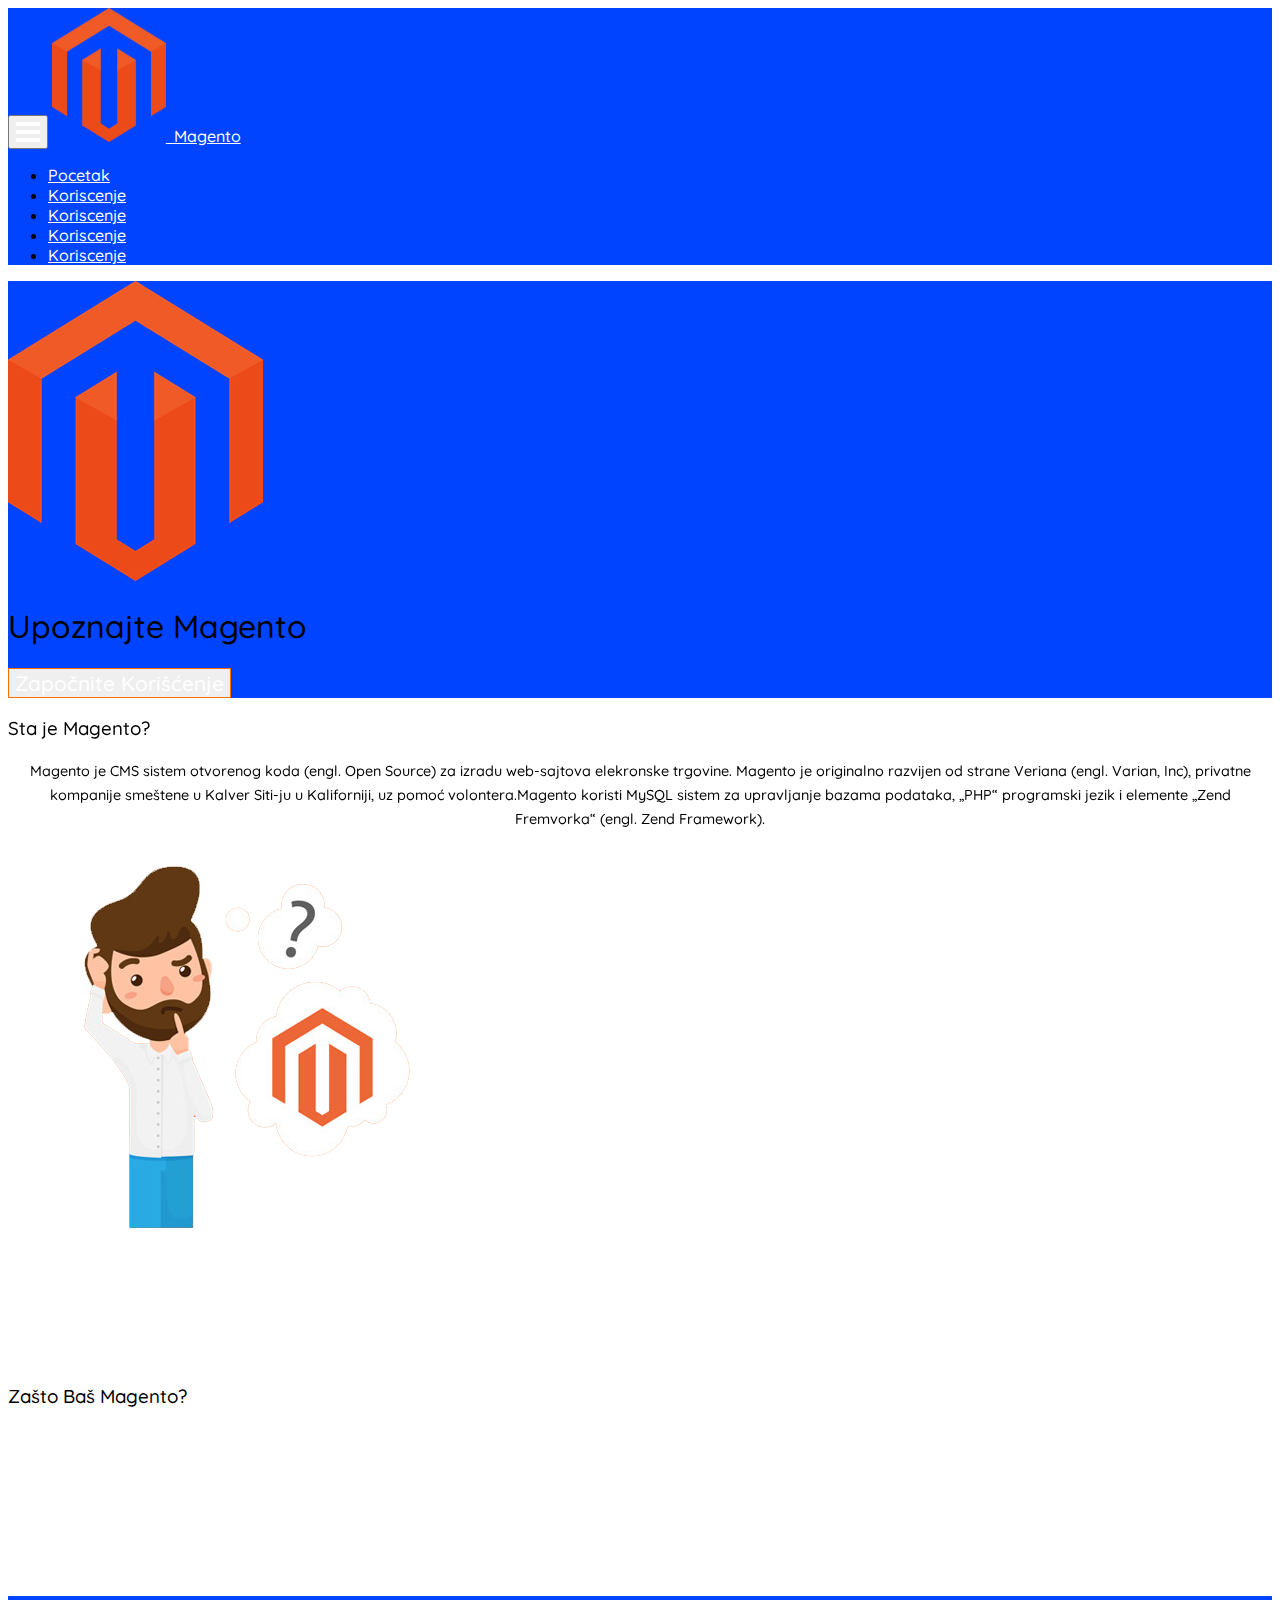
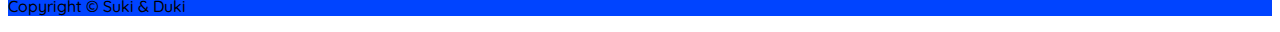
==== index.html @ 3b2c02ad "Navbar fix, js added" ====
<!DOCTYPE html>
<html lang="en">

<head>
    <meta charset="UTF-8">
    <meta name="viewport" content="width=device-width, initial-scale=1.0">
    <title>Magento</title>
    <link rel="stylesheet" href="https://cdn.jsdelivr.net/npm/bootstrap@4.6.0/dist/css/bootstrap.min.css"
        integrity="sha384-B0vP5xmATw1+K9KRQjQERJvTumQW0nPEzvF6L/Z6nronJ3oUOFUFpCjEUQouq2+l" crossorigin="anonymous">
    <link href="https://fonts.googleapis.com/css?family=Quicksand:300,500" rel="stylesheet">
    <link rel="stylesheet" href="https://stackpath.bootstrapcdn.com/font-awesome/4.7.0/css/font-awesome.min.css"
        integrity="sha384-wvfXpqpZZVQGK6TAh5PVlGOfQNHSoD2xbE+QkPxCAFlNEevoEH3Sl0sibVcOQVnN" crossorigin="anonymous">
    <link href="https://unpkg.com/aos@2.3.1/dist/aos.css" rel="stylesheet">
    <link rel="stylesheet" href="https://stackpath.bootstrapcdn.com/font-awesome/4.7.0/css/font-awesome.min.css"
        integrity="sha384-wvfXpqpZZVQGK6TAh5PVlGOfQNHSoD2xbE+QkPxCAFlNEevoEH3Sl0sibVcOQVnN" crossorigin="anonymous">
    <link rel="stylesheet" href="style.css">
</head>

<body onload="preloader()">
    <div class="preloaderBg" id="preloader" >
        <div class="preloader"></div>
        <div class="preloader2"></div>
      </div>
    <nav class="navbar navbar-expand-lg">
        <div class="container">
        <button class="navbar-toggler" type="button" data-toggle="collapse" data-target="#navbarTogglerDemo03" aria-controls="navbarTogglerDemo03" aria-expanded="false" aria-label="Toggle navigation">
          <span class="navbar-toggler-icon"> 
            <i class="fa fa-bars" style="color:#fff; font-size:28px;"></i>
        </span>
        </button>
        <a class="navbar-brand mr-md-auto ml-auto" id="logotext" href="#"><img src="images/logo.png" class="img-fluid"
            id="logoimg">&nbsp;&nbsp;Magento</a>      
        <div class="collapse navbar-collapse" id="navbarTogglerDemo03">
          <ul class="navbar-nav ml-auto">
            <li class="nav-item active">
              <a class="nav-link" href="#">Pocetak <span class="sr-only">(current)</span></a>
            </li>
            <li class="nav-item">
              <a class="nav-link" href="#">Koriscenje</a>
            </li>
            <li class="nav-item">
                <a class="nav-link" href="#">Koriscenje</a>
              </li>
              <li class="nav-item">
                <a class="nav-link" href="#">Koriscenje</a>
              </li>
              <li class="nav-item">
                <a class="nav-link" href="#">Koriscenje</a>
              </li>
              
          </ul>
        </div>
    </div>
      </nav>
    <div class="jumbotron jumbotron-fluid" id="banner">
        <div class="container">

            <img data-aos="fade-up" data-aos-anchor-placement="center-bottom" data-aos-duration="1500"
                src="images/logo.png" class="img-fluid mx-auto d-block">
            <h1 class="text-center text-light mt-4">Upoznajte Magento</h1>
            <button type="button" class="btn btn-outline-primary mx-auto d-block newfont mt-4"
                id="getstartedbtn">Započnite Korišćenje</button>
        </div>
    </div>
    <div class="container">
        <div class="row mt-0">
            <div class="col-lg-4 col-md-6 col-sm-12 order-1 " data-aos="fade-left" data-aos-duration="2000">
                <h3 class="text-center">Sta je Magento?</h3>
                <p class="paragraf text-justify">Magento je CMS sistem otvorenog koda (engl. Open Source) za izradu
                    web-sajtova elekronske trgovine. Magento je originalno razvijen od strane Veriana (engl. Varian,
                    Inc), privatne kompanije smeštene u Kalver Siti-ju u Kaliforniji, uz pomoć volontera.Magento koristi MySQL sistem za upravljanje bazama podataka, „PHP“ programski jezik i elemente „Zend Fremvorka“ (engl. Zend Framework).
                </p>
            </div>
            <div class="col-lg-4 col-12 order-2 ">
                <img class="img-fluid mx-auto d-block  mb-4" src="pozadina.png" alt="">
            </div>
            <div class="col-lg-4 col-md-6 col-sm-12 order-3" data-aos="fade-right" data-aos-duration="2000">
                <h3 class="text-center">Istorija Magenta</h3>
                <p class="paragraf text-justify">Verian objavljuje prvu verziju programa 31. marta 2008. godine pod
                    nazivom Bento. Roj Rubin, bivši izvršni direktor Verian kompanije kasnije prodaje značajni udeo
                    deonica kompanije Ibeju, koji je danas jedini vlasnik. Prema istraživanju sprovedenom od strane
                    „ahed-vorks“ (engl. aheadWorks) u oktobru 2014. godine, Magentov udeo na marketu iznosi 30% među 30
                    najpopularnijih platformi za elektronsku trgovinu. Preko 250.000 trgovaca širom sveta koristi
                    platformu Magento Commerce.</p>
            </div>
        </div>
        <h3 class="text-center my-3">Zašto Baš Magento?</h3>
        <div class="embed-responsive embed-responsive-16by9 mx-auto d-block resp">
            <iframe class="mx-auto d-block" src="https://www.youtube.com/embed/RieV11BurVM"
                frameborder="0"
                allow="accelerometer; autoplay; clipboard-write; encrypted-media; gyroscope; picture-in-picture"
                allowfullscreen></iframe>
        </div>
    </div>
    <a id="return-to-top"><i class="fa fa-arrow-up"></i></a>
    <footer>
        <p class="text-center text-light footerstyle py-4 mt-5 mb-0">Copyright &copy; Suki & Duki</p>
    </footer>

</body>
<script src="https://code.jquery.com/jquery-3.6.0.js" integrity="sha256-H+K7U5CnXl1h5ywQfKtSj8PCmoN9aaq30gDh27Xc0jk=" crossorigin="anonymous"></script>
<script src="https://cdn.jsdelivr.net/npm/bootstrap@4.6.0/dist/js/bootstrap.bundle.min.js"
    integrity="sha384-Piv4xVNRyMGpqkS2by6br4gNJ7DXjqk09RmUpJ8jgGtD7zP9yug3goQfGII0yAns"
    crossorigin="anonymous"></script>
<script src="https://unpkg.com/aos@2.3.1/dist/aos.js"></script>
<script>
    AOS.init();
</script>
<script src="script.js"></script>

</html>
---- style.css ----
.navbar 
{
    background-color:#0044ff;
    font-family: 'Quicksand', sans-serif;
    font-weight: 500; 
}

.footerstyle
{
    
    background-color:#0044ff;
    font-family: 'Quicksand', sans-serif;
    font-weight: 500; 
    
}
.newfont{
    font-family: 'Quicksand', sans-serif;
    font-weight: 500; 
}

 .nav-link 
{
    color:white;
}

 .nav-link:hover
{
    color:#ff6f00;
    transition: color 0.5s ease-in-out;
    
}

#logoimg
{
    width:9%;
}

#logotext
{
    color: white;
}

#banner
{
    background-color:#0044ff;
}
h1,h2,h3
{
    font-family: 'Quicksand', sans-serif;
    font-weight: 500; 
}

#getstartedbtn
{
    border: 1px solid #ff6f00;
    color: white;
    font-size: 1.3rem;
}

#getstartedbtn:hover
{
    background-color: #ff6f00;
}

.paragraf{
    font-family: 'Quicksand', sans-serif;
    font-weight: 500; 
    font-size: 0.9rem;
    line-height: 24px;
    text-align: center;
}

@media screen and (max-width: 576px) { 
    .resp
    {
        width: 75%;
    }
}
@media screen and (min-width: 991.98px) { 
    .resp
    {
        width: 50%;
    }
}

#return-to-top {
    position: fixed;
    bottom: 20px;
    right: 20px;
    background: rgb(0, 0, 0);
    background: rgba(247, 78, 0, 0.897);
    width: 50px;
    height: 50px;
    display: block;
    text-decoration: none;
    -webkit-border-radius: 35px;
    -moz-border-radius: 35px;
    border-radius: 35px;
    display: none;
    -webkit-transition: all 0.3s linear;
    -moz-transition: all 0.3s ease;
    -ms-transition: all 0.3s ease;
    -o-transition: all 0.3s ease;
    transition: all 0.3s ease;
}
#return-to-top i {
    color: #fff;
    margin: 0;
    position: relative;
    left: 16px;
    top: 13px;
    font-size: 19px;
    -webkit-transition: all 0.3s ease;
    -moz-transition: all 0.3s ease;
    -ms-transition: all 0.3s ease;
    -o-transition: all 0.3s ease;
    transition: all 0.3s ease;
}
#return-to-top:hover {
    background: #ff6f00;
    cursor: pointer;
    
}
#return-to-top:hover i {
    color: #fff;
    top: 5px;
}

.preloaderBg {
    position: fixed;
    z-index: 10; 
    top: 0;
    background: #fff;
    width: 100%;
    height: 100%;
    text-align: center;
}

.preloader {
    margin: auto;
    background: url(images/logo.png) no-repeat center;
    background-size: 150px;
    width: 300px;
    height: 300px;
}


.preloader2 {
  border: 5px solid #f3f3f3;
  border-top: 5px solid #ff6f00;
  border-radius: 50%;
  width: 250px;
  height: 250px;
  animation: spin 1s ease-in-out infinite ;
  position: relative;
  margin: auto;
  top: -280px;
}

@keyframes spin {
  0% { transform: rotate(0deg); }
  100% { transform: rotate(360deg); }
}
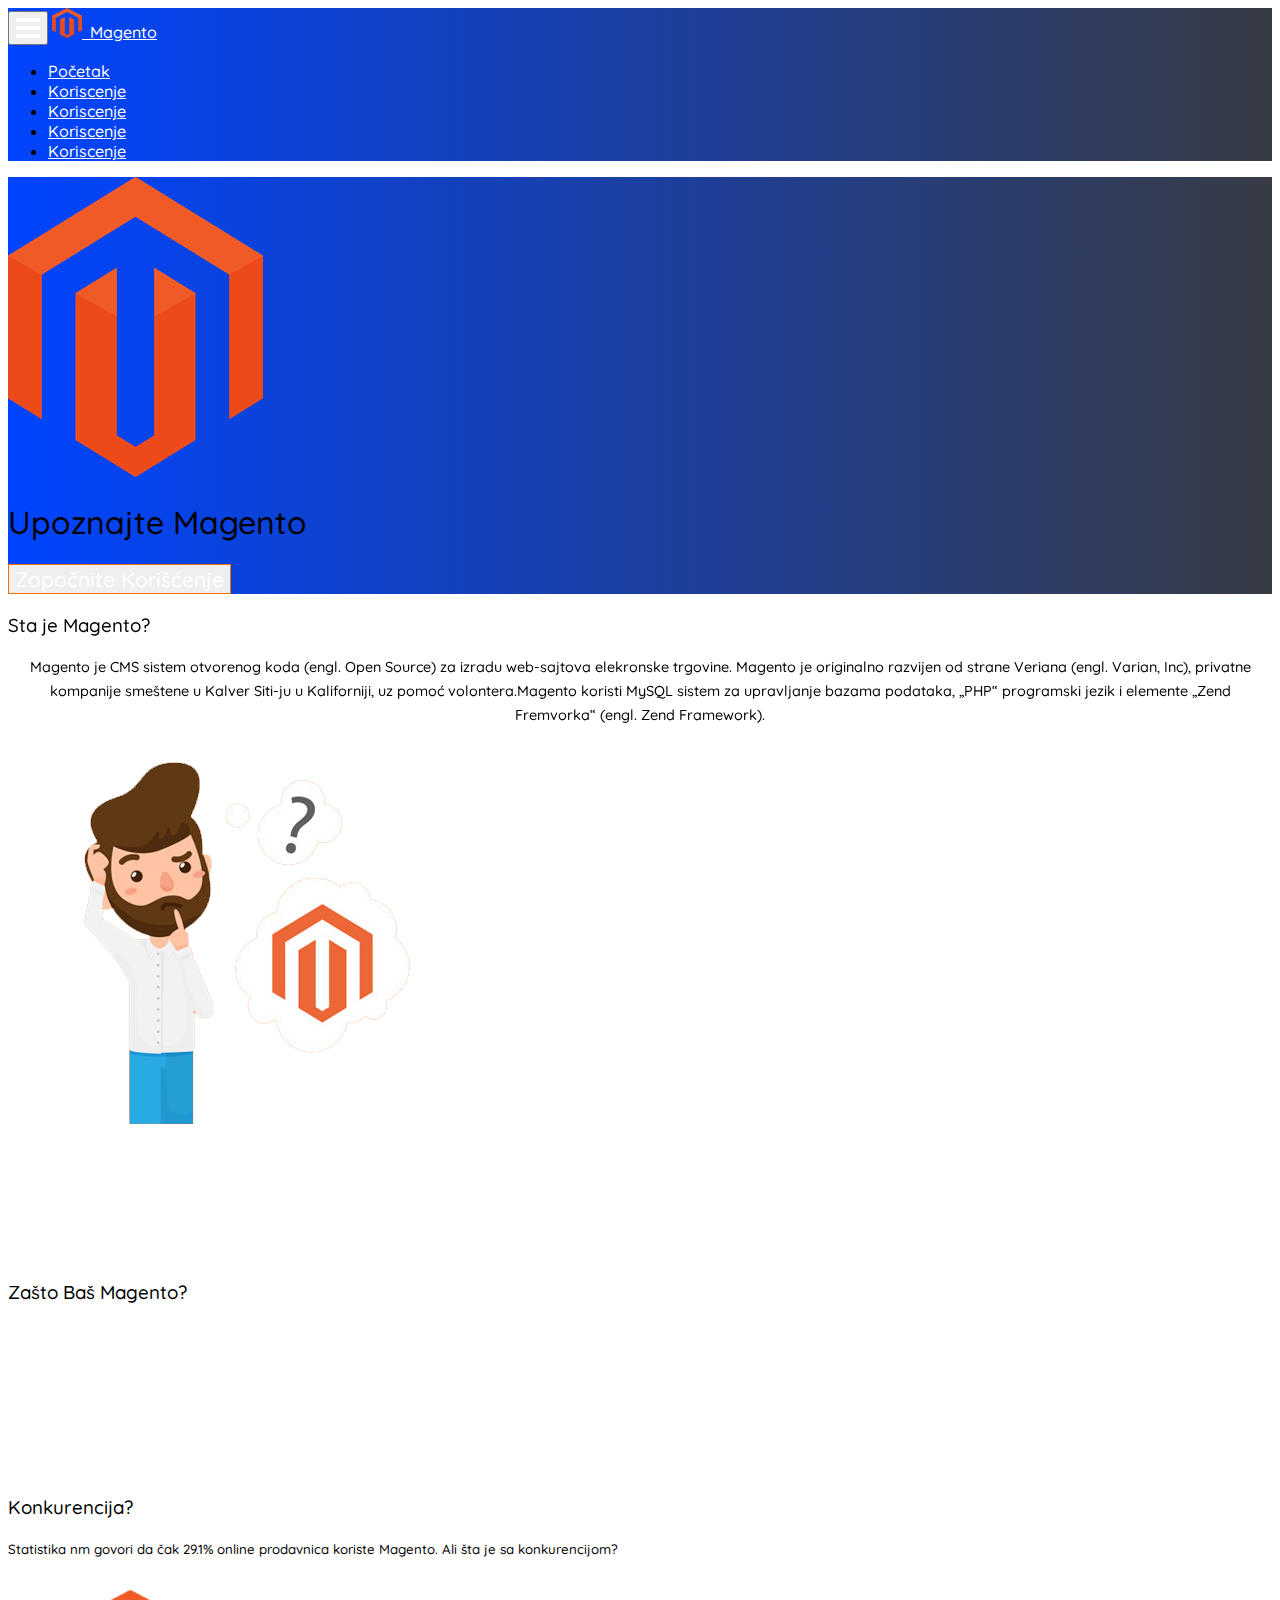
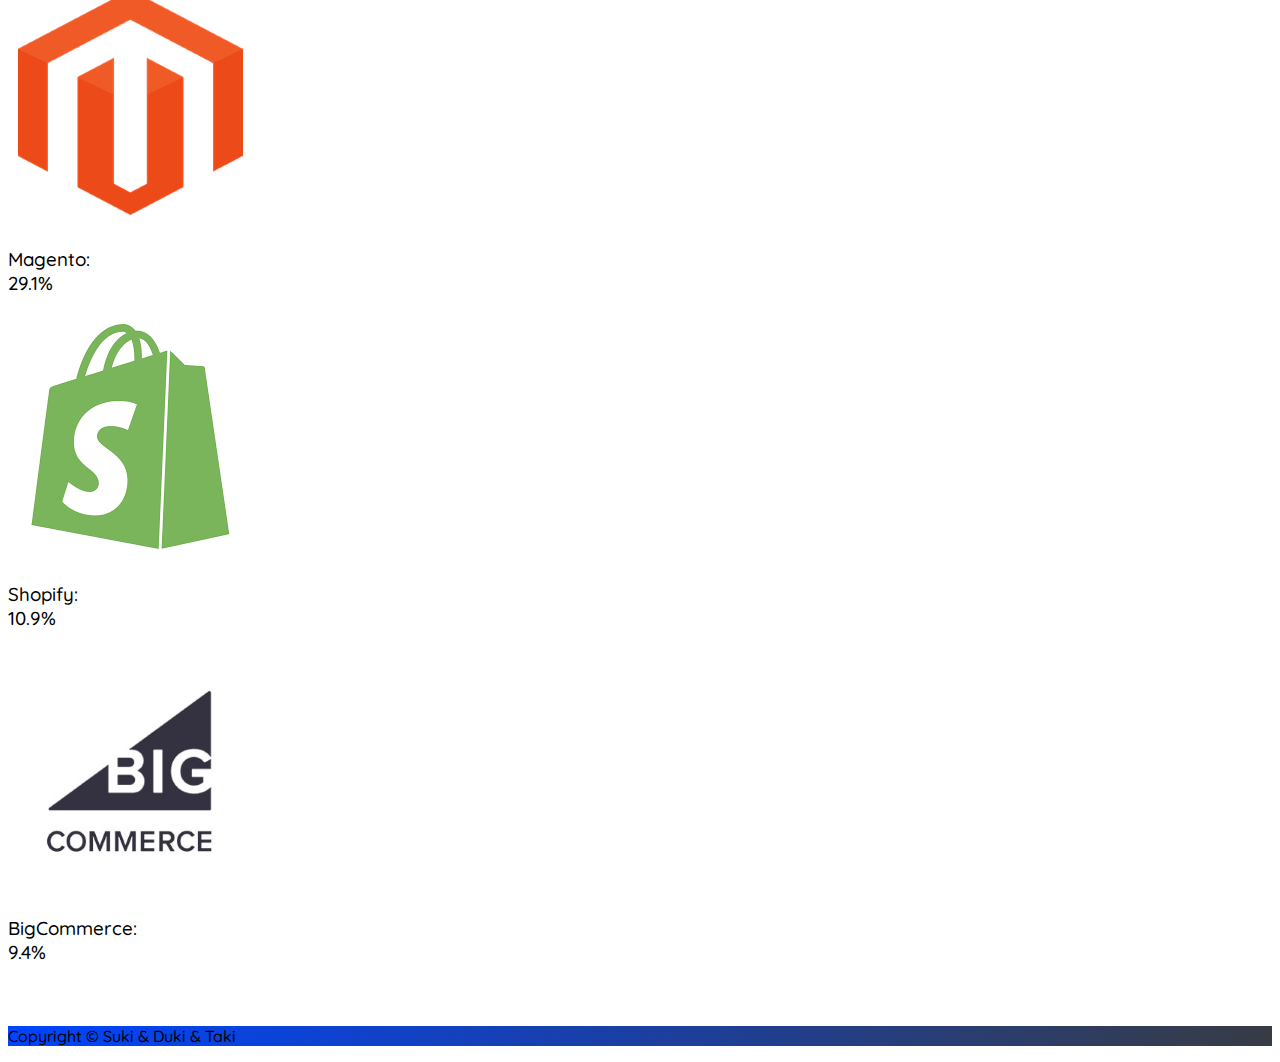
==== commit 0ee5d9d1: "no message" ====
--- a/index.html
+++ b/index.html
@@ -13,10 +13,11 @@
     <link href="https://unpkg.com/aos@2.3.1/dist/aos.css" rel="stylesheet">
     <link rel="stylesheet" href="https://stackpath.bootstrapcdn.com/font-awesome/4.7.0/css/font-awesome.min.css"
         integrity="sha384-wvfXpqpZZVQGK6TAh5PVlGOfQNHSoD2xbE+QkPxCAFlNEevoEH3Sl0sibVcOQVnN" crossorigin="anonymous">
-    <link rel="stylesheet" href="style.css">
+    <link rel="stylesheet" href="stylev1.css">
 </head>
 
 <body onload="preloader()">
+    <div id="_progress"></div>
     <div class="preloaderBg" id="preloader" >
         <div class="preloader"></div>
         <div class="preloader2"></div>
@@ -28,15 +29,14 @@
             <i class="fa fa-bars" style="color:#fff; font-size:28px;"></i>
         </span>
         </button>
-        <a class="navbar-brand mr-md-auto ml-auto" id="logotext" href="#"><img src="images/logo.png" class="img-fluid"
-            id="logoimg">&nbsp;&nbsp;Magento</a>      
+        <a class="navbar-brand mx-0 my-0" id="logotext" href="#"><img src="images/logo.png" width="30" height="30" alt="">&nbsp;&nbsp;Magento</a>      
         <div class="collapse navbar-collapse" id="navbarTogglerDemo03">
           <ul class="navbar-nav ml-auto">
             <li class="nav-item active">
-              <a class="nav-link" href="#">Pocetak <span class="sr-only">(current)</span></a>
+              <a class="nav-link" href="#">Početak <span class="sr-only">(current)</span></a>
             </li>
             <li class="nav-item">
-              <a class="nav-link" href="#">Koriscenje</a>
+              <a class="nav-link" id="navpage2" href="#">Koriscenje</a>
             </li>
             <li class="nav-item">
                 <a class="nav-link" href="#">Koriscenje</a>
@@ -55,26 +55,26 @@
     <div class="jumbotron jumbotron-fluid" id="banner">
         <div class="container">
 
-            <img data-aos="fade-up" data-aos-anchor-placement="center-bottom" data-aos-duration="1500"
+            <img id="bancontent1" data-aos="fade-up" data-aos-anchor-placement="center-bottom" data-aos-duration="1500"
                 src="images/logo.png" class="img-fluid mx-auto d-block">
-            <h1 class="text-center text-light mt-4">Upoznajte Magento</h1>
+            <h1 id="bancontent2" class="text-center text-light mt-4">Upoznajte Magento</h1>
             <button type="button" class="btn btn-outline-primary mx-auto d-block newfont mt-4"
                 id="getstartedbtn">Započnite Korišćenje</button>
         </div>
     </div>
     <div class="container">
         <div class="row mt-0">
-            <div class="col-lg-4 col-md-6 col-sm-12 order-1 " data-aos="fade-left" data-aos-duration="2000">
+            <div class="col-lg-4 col-md-12 col-sm-12 order-1 " data-aos="fade-up" data-aos-duration="2000">
                 <h3 class="text-center">Sta je Magento?</h3>
                 <p class="paragraf text-justify">Magento je CMS sistem otvorenog koda (engl. Open Source) za izradu
                     web-sajtova elekronske trgovine. Magento je originalno razvijen od strane Veriana (engl. Varian,
                     Inc), privatne kompanije smeštene u Kalver Siti-ju u Kaliforniji, uz pomoć volontera.Magento koristi MySQL sistem za upravljanje bazama podataka, „PHP“ programski jezik i elemente „Zend Fremvorka“ (engl. Zend Framework).
                 </p>
             </div>
-            <div class="col-lg-4 col-12 order-2 ">
+            <div class="col-lg-4 col-md-12 col-12 order-2 ">
                 <img class="img-fluid mx-auto d-block  mb-4" src="pozadina.png" alt="">
             </div>
-            <div class="col-lg-4 col-md-6 col-sm-12 order-3" data-aos="fade-right" data-aos-duration="2000">
+            <div class="col-lg-4 col-md-12 col-sm-12 order-3" data-aos="fade-down" data-aos-duration="2000">
                 <h3 class="text-center">Istorija Magenta</h3>
                 <p class="paragraf text-justify">Verian objavljuje prvu verziju programa 31. marta 2008. godine pod
                     nazivom Bento. Roj Rubin, bivši izvršni direktor Verian kompanije kasnije prodaje značajni udeo
@@ -91,10 +91,33 @@
                 allow="accelerometer; autoplay; clipboard-write; encrypted-media; gyroscope; picture-in-picture"
                 allowfullscreen></iframe>
         </div>
+        <h3 class="text-center my-4">Konkurencija?</h3>
+        <h5 class=" text-center">Statistika nm govori da čak 29.1% online prodavnica koriste Magento. Ali šta je sa konkurencijom?</h5>
+    
+        <div class="row">
+        <div class="col-md-4">
+        <img class="img-fluid mx-auto d-block w-50 my-4 imgs" src="images/logores.png" id="magprog">
+        <h3 class="text-center my-4 d-sm-block d-md-none">Magento:<br>29.1%</h3>
     </div>
+    <div class="col-md-4">
+        <img class="img-fluid mx-auto d-block w-50 my-4 imgm"  src="images/shopify.png" id="sprog">
+        <h3 class="text-center my-4 d-sm-block d-md-none">Shopify:<br>10.9%</h3>
+    </div>
+    <div class="col-md-4">
+        <img class="img-fluid mx-auto d-block w-50 my-4 imgb"  src="images/bcres.jpg" id="bprog">
+        <h3 class="text-center my-4 d-sm-block d-md-none">BigCommerce:<br>9.4%</h3>
+    </div>
+</div>
+        <div class="d-none d-md-flex progress">
+            <div id="p1" class="progress-bar" role="progressbar" style="width: 0%;;" aria-valuenow="50" aria-valuemin="0" aria-valuemax="100"></div>
+          </div>
+        <h3 id="pt" class="text-center my-4 d-none d-md-block" style="opacity: 0.0;">.</h3>
+
+    </div>
+</div>
     <a id="return-to-top"><i class="fa fa-arrow-up"></i></a>
     <footer>
-        <p class="text-center text-light footerstyle py-4 mt-5 mb-0">Copyright &copy; Suki & Duki</p>
+        <p class="text-center text-light footerstyle py-4 mt-5 mb-0">Copyright &copy; Suki & Duki & Taki</p>
     </footer>
 
 </body>
--- a/stylev1.css
+++ b/stylev1.css
@@ -0,0 +1,221 @@
+.navbar 
+{
+      background: #373B44;  /* fallback for old browsers */
+background: -webkit-linear-gradient(to right, #0044ff, #373B44);  /* Chrome 10-25, Safari 5.1-6 */
+background: linear-gradient(to right, #0044ff, #373B44); /* W3C, IE 10+/ Edge, Firefox 16+, Chrome 26+, Opera 12+, Safari 7+ */
+
+    font-family: 'Quicksand', sans-serif;
+    font-weight: 500; 
+}
+
+.footerstyle
+{
+    
+    background: #373B44;  /* fallback for old browsers */
+background: -webkit-linear-gradient(to right, #0044ff, #373B44);  /* Chrome 10-25, Safari 5.1-6 */
+background: linear-gradient(to right, #0044ff, #373B44); /* W3C, IE 10+/ Edge, Firefox 16+, Chrome 26+, Opera 12+, Safari 7+ */
+
+    font-family: 'Quicksand', sans-serif;
+    font-weight: 500; 
+    
+}
+.newfont{
+    font-family: 'Quicksand', sans-serif;
+    font-weight: 500; 
+}
+
+ .nav-link 
+{
+    color:white;
+}
+
+ .nav-link:hover
+{
+    color:#ff6f00;
+    transition: color 0.5s ease-in-out;
+    
+}
+
+#logoimg
+{
+    width:9%;
+}
+
+#logotext
+{
+    color: white;
+}
+
+#banner
+{
+    background: #373B44;  /* fallback for old browsers */
+background: -webkit-linear-gradient(to right, #0044ff, #373B44);  /* Chrome 10-25, Safari 5.1-6 */
+background: linear-gradient(to right, #0044ff, #373B44); /* W3C, IE 10+/ Edge, Firefox 16+, Chrome 26+, Opera 12+, Safari 7+ */
+
+}
+h1,h2,h3,h4,h5
+{
+    font-family: 'Quicksand', sans-serif;
+    font-weight: 500; 
+}
+
+#getstartedbtn
+{
+    border: 1px solid #ff6f00;
+    color: white;
+    font-size: 1.3rem;
+}
+
+#getstartedbtn:hover
+{
+    background-color: #ff6f00;
+}
+
+.paragraf{
+    font-family: 'Quicksand', sans-serif;
+    font-weight: 500; 
+    font-size: 0.9rem;
+    line-height: 24px;
+    text-align: center;
+}
+
+@media screen and (max-width: 576px) { 
+    .resp
+    {
+        width: 75%;
+    }
+}
+@media screen and (min-width: 991.98px) { 
+    .resp
+    {
+        width: 50%;
+    }
+}
+
+#return-to-top {
+    position: fixed;
+    bottom: 20px;
+    right: 20px;
+    background: rgb(0, 0, 0);
+    background: rgba(247, 78, 0, 0.897);
+    width: 50px;
+    height: 50px;
+    display: block;
+    text-decoration: none;
+    -webkit-border-radius: 35px;
+    -moz-border-radius: 35px;
+    border-radius: 35px;
+    display: none;
+    -webkit-transition: all 0.3s linear;
+    -moz-transition: all 0.3s ease;
+    -ms-transition: all 0.3s ease;
+    -o-transition: all 0.3s ease;
+    transition: all 0.3s ease;
+}
+#return-to-top i {
+    color: #fff;
+    margin: 0;
+    position: relative;
+    left: 16px;
+    top: 13px;
+    font-size: 19px;
+    -webkit-transition: all 0.3s ease;
+    -moz-transition: all 0.3s ease;
+    -ms-transition: all 0.3s ease;
+    -o-transition: all 0.3s ease;
+    transition: all 0.3s ease;
+}
+#return-to-top:hover {
+    background: #ff6f00;
+    cursor: pointer;
+    
+}
+#return-to-top:hover i {
+    color: #fff;
+    top: 5px;
+}
+
+.preloaderBg {
+    position: fixed;
+    z-index: 10; 
+    top: 0;
+    background: #fff;
+    width: 100%;
+    height: 100%;
+    text-align: center;
+}
+
+.preloader {
+    margin: auto;
+    margin-top: 15%;
+    background: url(images/logo.png) no-repeat center;
+    background-size: 150px;
+    width: 300px;
+    height: 300px;
+
+}
+
+
+.preloader2 {
+  border: 5px solid #f3f3f3;
+  border-top: 5px solid #ff6f00;
+  border-radius: 50%;
+  width: 250px;
+  height: 250px;
+  animation: spin 1s ease-in-out infinite ;
+  position: relative;
+  margin: auto;
+  top: -280px;
+}
+
+@keyframes spin {
+  0% { transform: rotate(0deg); }
+  100% { transform: rotate(360deg); }
+}
+
+#_progress {
+    --scroll: 0%;
+    background: linear-gradient(to right, #ff6f00 var(--scroll),transparent 0);
+    position: fixed;
+    width: 100%;
+    height: 5px;
+    top:0px;
+    z-index: 100;
+}
+
+.imgs
+{
+    transition: box-shadow .5s;
+    border-radius: 10px;
+    padding:10px;
+
+}
+
+.imgs:hover{
+    box-shadow: 0 0 11px rgba(240, 61, 7, 0.5); 
+}
+
+.imgm
+{
+    transition: box-shadow .5s;
+    border-radius: 10px;
+    padding:10px;
+
+}
+
+.imgm:hover{
+    box-shadow: 0 0 11px rgba(81, 240, 7, 0.5); 
+}
+
+.imgb
+{
+    transition: box-shadow .5s;
+    border-radius: 10px;
+    padding:10px;
+
+}
+
+.imgb:hover:hover{
+    box-shadow: 0 0 11px rgba(10, 0, 48, 0.5); 
+}
+
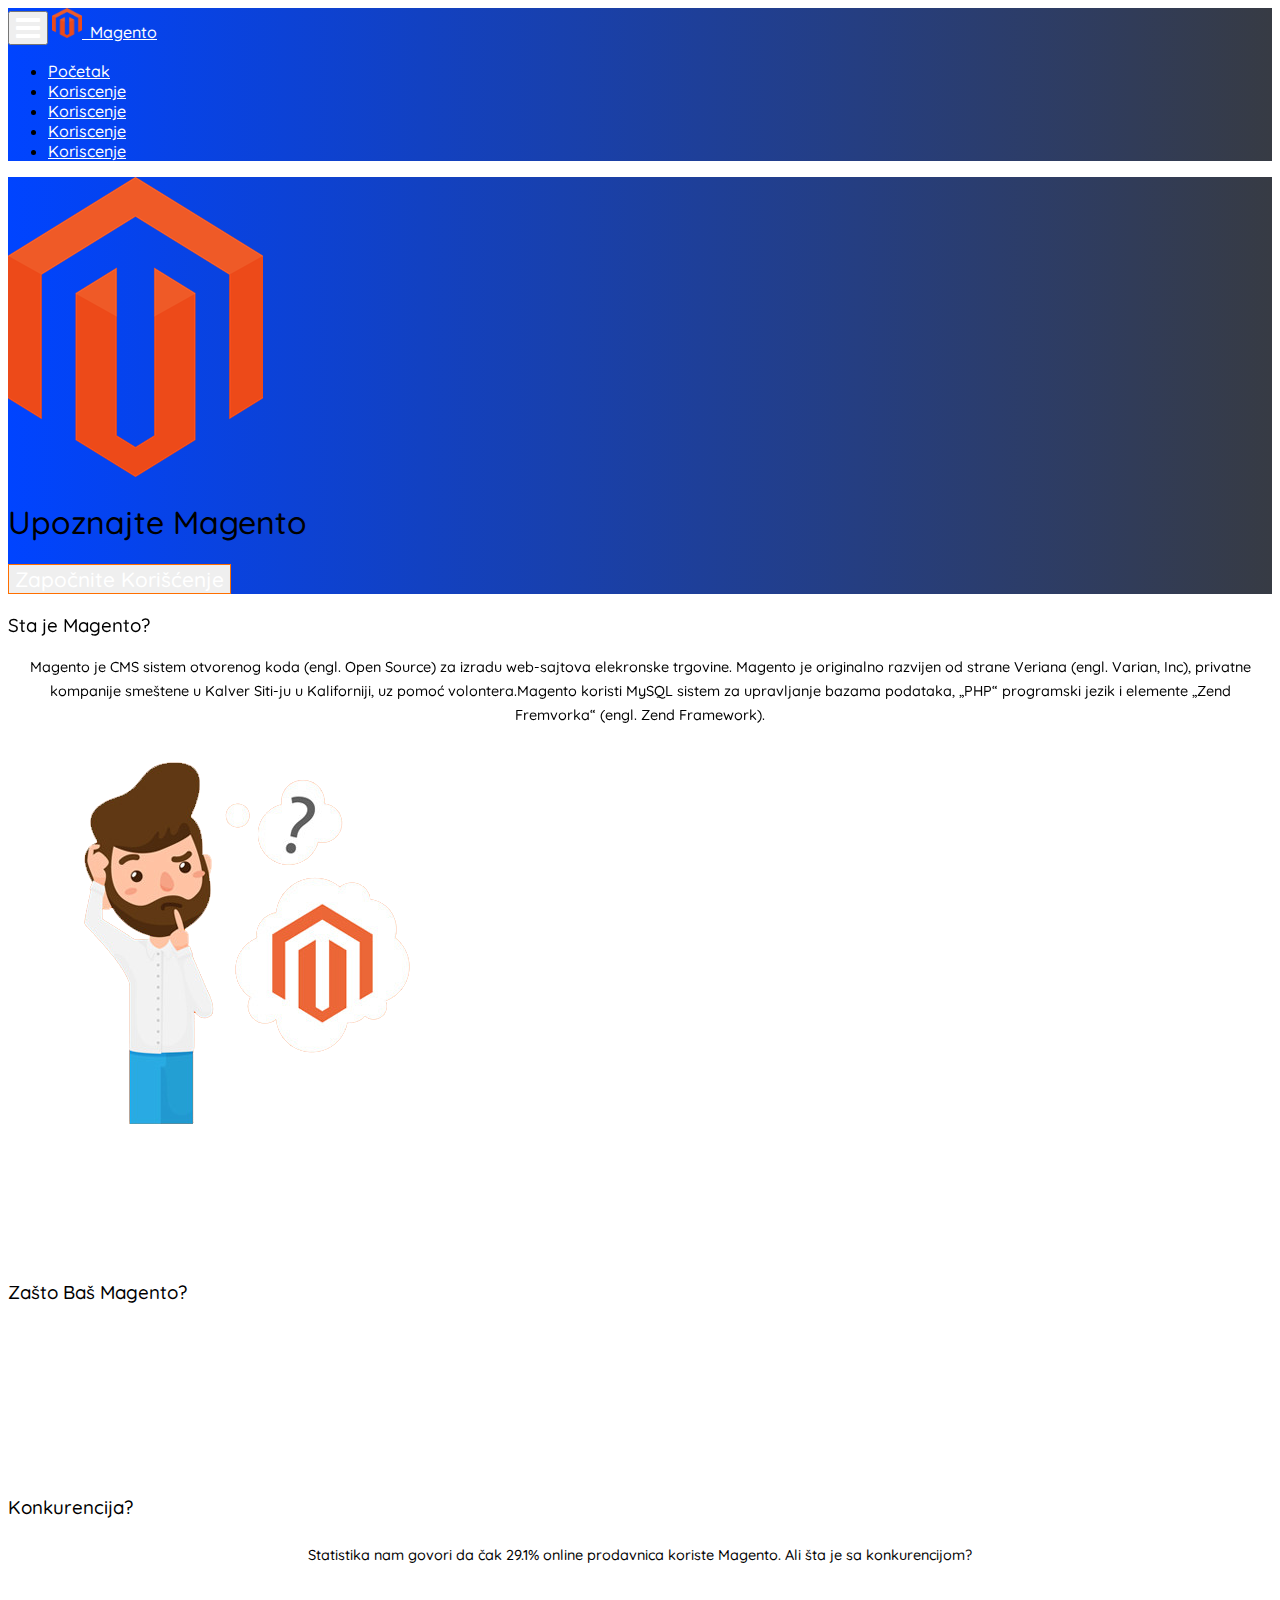
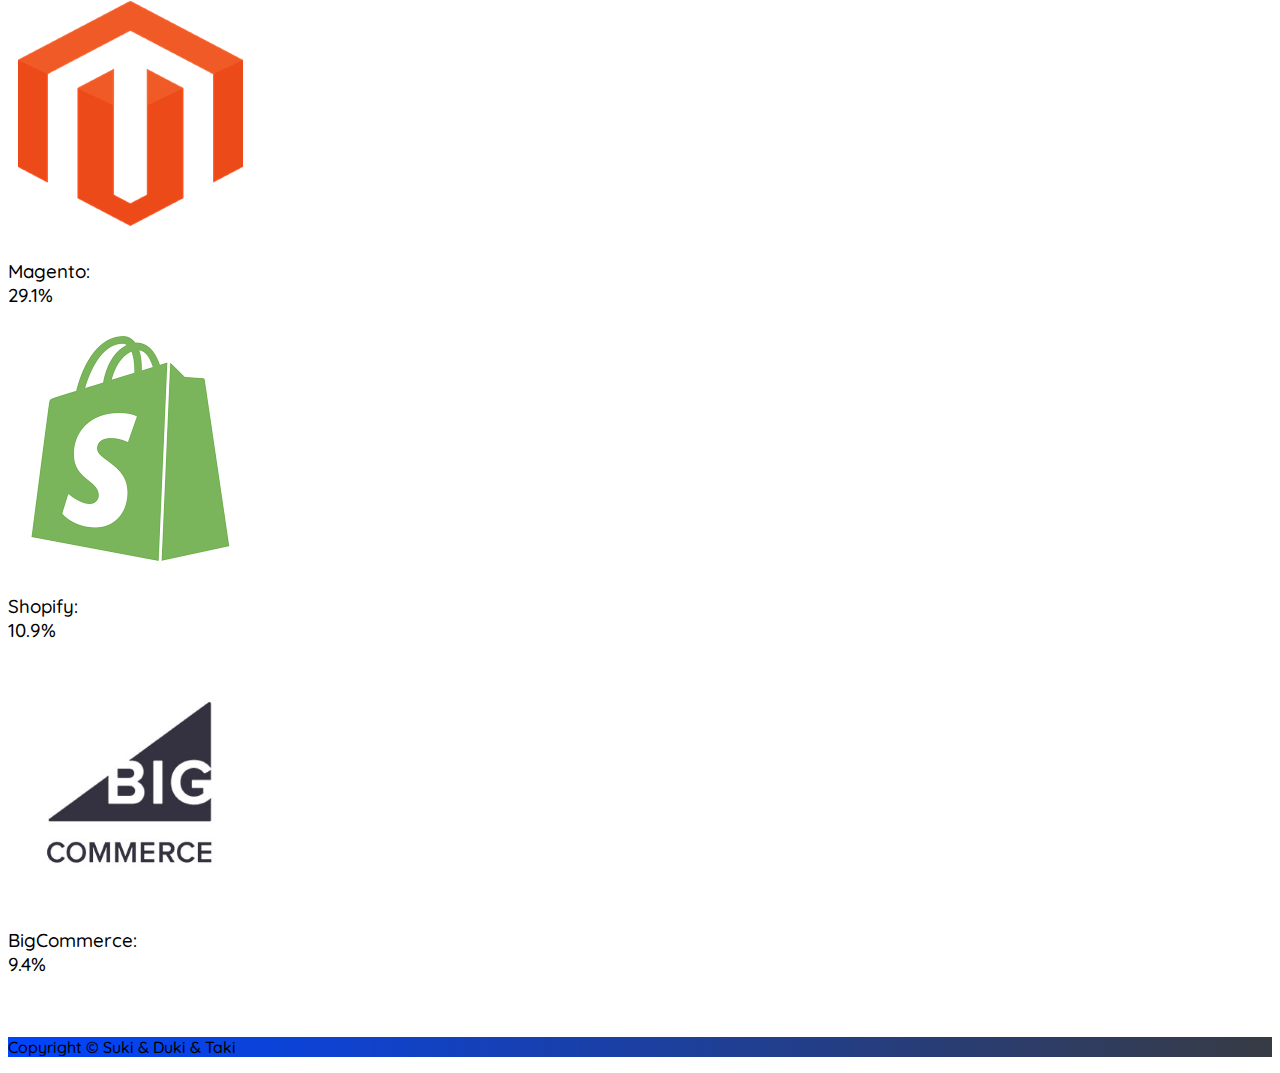
==== commit 2195e832: "no message" ====
--- a/index.html
+++ b/index.html
@@ -92,7 +92,7 @@
                 allowfullscreen></iframe>
         </div>
         <h3 class="text-center my-4">Konkurencija?</h3>
-        <h5 class=" text-center">Statistika nm govori da čak 29.1% online prodavnica koriste Magento. Ali šta je sa konkurencijom?</h5>
+        <h5 class=" text-center paragraf">Statistika nam govori da čak 29.1% online prodavnica koriste Magento. Ali šta je sa konkurencijom?</h5>
     
         <div class="row">
         <div class="col-md-4">
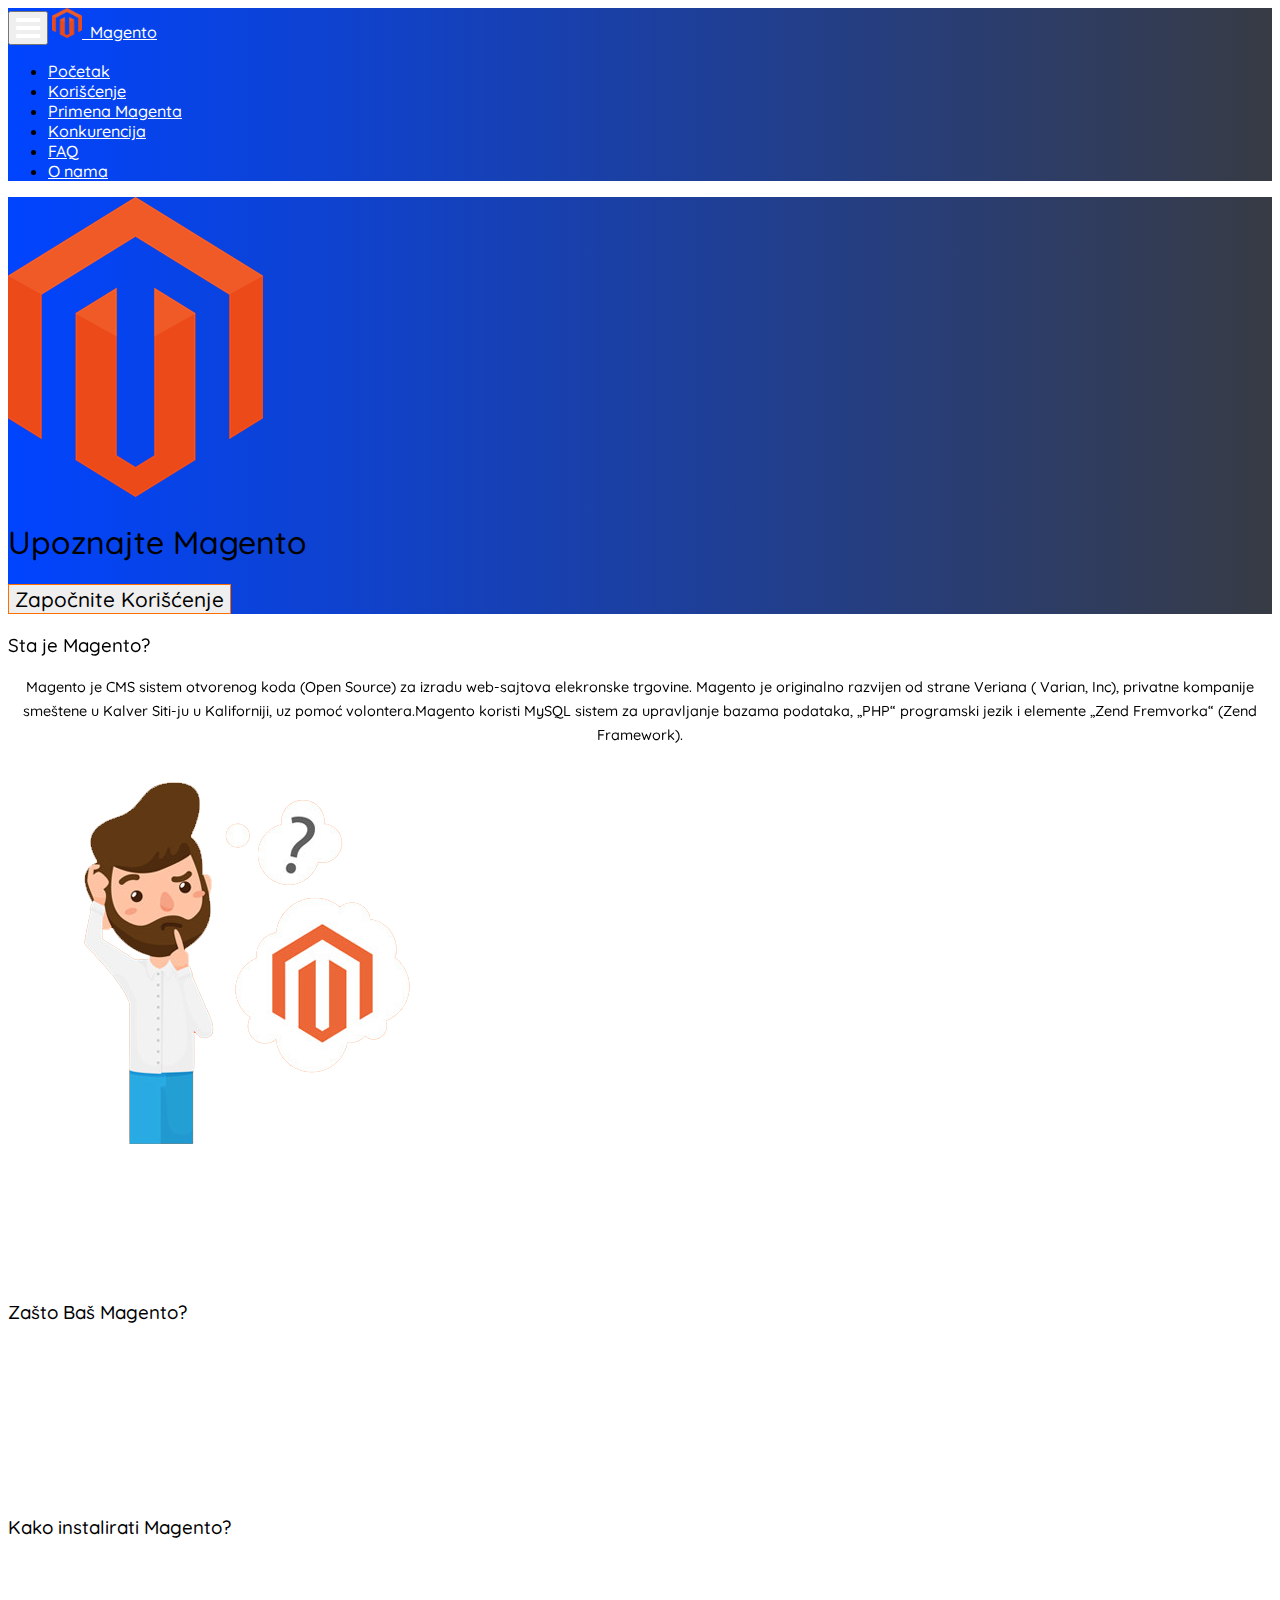
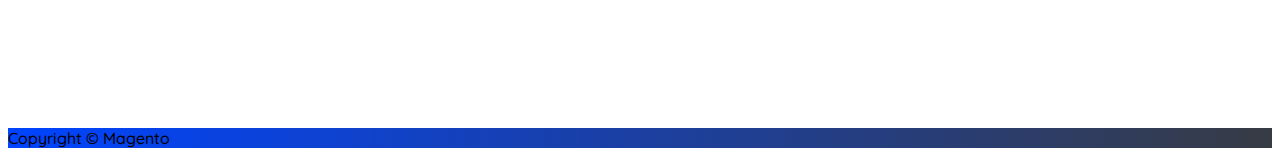
==== commit cba3d975: "Last update" ====
--- a/index.html
+++ b/index.html
@@ -1,134 +1,156 @@
-<!DOCTYPE html>
-<html lang="en">
-
-<head>
-    <meta charset="UTF-8">
-    <meta name="viewport" content="width=device-width, initial-scale=1.0">
-    <title>Magento</title>
-    <link rel="stylesheet" href="https://cdn.jsdelivr.net/npm/bootstrap@4.6.0/dist/css/bootstrap.min.css"
-        integrity="sha384-B0vP5xmATw1+K9KRQjQERJvTumQW0nPEzvF6L/Z6nronJ3oUOFUFpCjEUQouq2+l" crossorigin="anonymous">
-    <link href="https://fonts.googleapis.com/css?family=Quicksand:300,500" rel="stylesheet">
-    <link rel="stylesheet" href="https://stackpath.bootstrapcdn.com/font-awesome/4.7.0/css/font-awesome.min.css"
-        integrity="sha384-wvfXpqpZZVQGK6TAh5PVlGOfQNHSoD2xbE+QkPxCAFlNEevoEH3Sl0sibVcOQVnN" crossorigin="anonymous">
-    <link href="https://unpkg.com/aos@2.3.1/dist/aos.css" rel="stylesheet">
-    <link rel="stylesheet" href="https://stackpath.bootstrapcdn.com/font-awesome/4.7.0/css/font-awesome.min.css"
-        integrity="sha384-wvfXpqpZZVQGK6TAh5PVlGOfQNHSoD2xbE+QkPxCAFlNEevoEH3Sl0sibVcOQVnN" crossorigin="anonymous">
-    <link rel="stylesheet" href="stylev1.css">
-</head>
-
-<body onload="preloader()">
-    <div id="_progress"></div>
-    <div class="preloaderBg" id="preloader" >
-        <div class="preloader"></div>
-        <div class="preloader2"></div>
-      </div>
-    <nav class="navbar navbar-expand-lg">
-        <div class="container">
-        <button class="navbar-toggler" type="button" data-toggle="collapse" data-target="#navbarTogglerDemo03" aria-controls="navbarTogglerDemo03" aria-expanded="false" aria-label="Toggle navigation">
-          <span class="navbar-toggler-icon"> 
-            <i class="fa fa-bars" style="color:#fff; font-size:28px;"></i>
-        </span>
-        </button>
-        <a class="navbar-brand mx-0 my-0" id="logotext" href="#"><img src="images/logo.png" width="30" height="30" alt="">&nbsp;&nbsp;Magento</a>      
-        <div class="collapse navbar-collapse" id="navbarTogglerDemo03">
-          <ul class="navbar-nav ml-auto">
-            <li class="nav-item active">
-              <a class="nav-link" href="#">Početak <span class="sr-only">(current)</span></a>
-            </li>
-            <li class="nav-item">
-              <a class="nav-link" id="navpage2" href="#">Koriscenje</a>
-            </li>
-            <li class="nav-item">
-                <a class="nav-link" href="#">Koriscenje</a>
-              </li>
-              <li class="nav-item">
-                <a class="nav-link" href="#">Koriscenje</a>
-              </li>
-              <li class="nav-item">
-                <a class="nav-link" href="#">Koriscenje</a>
-              </li>
-              
-          </ul>
-        </div>
-    </div>
-      </nav>
-    <div class="jumbotron jumbotron-fluid" id="banner">
-        <div class="container">
-
-            <img id="bancontent1" data-aos="fade-up" data-aos-anchor-placement="center-bottom" data-aos-duration="1500"
-                src="images/logo.png" class="img-fluid mx-auto d-block">
-            <h1 id="bancontent2" class="text-center text-light mt-4">Upoznajte Magento</h1>
-            <button type="button" class="btn btn-outline-primary mx-auto d-block newfont mt-4"
-                id="getstartedbtn">Započnite Korišćenje</button>
-        </div>
-    </div>
-    <div class="container">
-        <div class="row mt-0">
-            <div class="col-lg-4 col-md-12 col-sm-12 order-1 " data-aos="fade-up" data-aos-duration="2000">
-                <h3 class="text-center">Sta je Magento?</h3>
-                <p class="paragraf text-justify">Magento je CMS sistem otvorenog koda (engl. Open Source) za izradu
-                    web-sajtova elekronske trgovine. Magento je originalno razvijen od strane Veriana (engl. Varian,
-                    Inc), privatne kompanije smeštene u Kalver Siti-ju u Kaliforniji, uz pomoć volontera.Magento koristi MySQL sistem za upravljanje bazama podataka, „PHP“ programski jezik i elemente „Zend Fremvorka“ (engl. Zend Framework).
-                </p>
-            </div>
-            <div class="col-lg-4 col-md-12 col-12 order-2 ">
-                <img class="img-fluid mx-auto d-block  mb-4" src="pozadina.png" alt="">
-            </div>
-            <div class="col-lg-4 col-md-12 col-sm-12 order-3" data-aos="fade-down" data-aos-duration="2000">
-                <h3 class="text-center">Istorija Magenta</h3>
-                <p class="paragraf text-justify">Verian objavljuje prvu verziju programa 31. marta 2008. godine pod
-                    nazivom Bento. Roj Rubin, bivši izvršni direktor Verian kompanije kasnije prodaje značajni udeo
-                    deonica kompanije Ibeju, koji je danas jedini vlasnik. Prema istraživanju sprovedenom od strane
-                    „ahed-vorks“ (engl. aheadWorks) u oktobru 2014. godine, Magentov udeo na marketu iznosi 30% među 30
-                    najpopularnijih platformi za elektronsku trgovinu. Preko 250.000 trgovaca širom sveta koristi
-                    platformu Magento Commerce.</p>
-            </div>
-        </div>
-        <h3 class="text-center my-3">Zašto Baš Magento?</h3>
-        <div class="embed-responsive embed-responsive-16by9 mx-auto d-block resp">
-            <iframe class="mx-auto d-block" src="https://www.youtube.com/embed/RieV11BurVM"
-                frameborder="0"
-                allow="accelerometer; autoplay; clipboard-write; encrypted-media; gyroscope; picture-in-picture"
-                allowfullscreen></iframe>
-        </div>
-        <h3 class="text-center my-4">Konkurencija?</h3>
-        <h5 class=" text-center paragraf">Statistika nam govori da čak 29.1% online prodavnica koriste Magento. Ali šta je sa konkurencijom?</h5>
-    
-        <div class="row">
-        <div class="col-md-4">
-        <img class="img-fluid mx-auto d-block w-50 my-4 imgs" src="images/logores.png" id="magprog">
-        <h3 class="text-center my-4 d-sm-block d-md-none">Magento:<br>29.1%</h3>
-    </div>
-    <div class="col-md-4">
-        <img class="img-fluid mx-auto d-block w-50 my-4 imgm"  src="images/shopify.png" id="sprog">
-        <h3 class="text-center my-4 d-sm-block d-md-none">Shopify:<br>10.9%</h3>
-    </div>
-    <div class="col-md-4">
-        <img class="img-fluid mx-auto d-block w-50 my-4 imgb"  src="images/bcres.jpg" id="bprog">
-        <h3 class="text-center my-4 d-sm-block d-md-none">BigCommerce:<br>9.4%</h3>
-    </div>
-</div>
-        <div class="d-none d-md-flex progress">
-            <div id="p1" class="progress-bar" role="progressbar" style="width: 0%;;" aria-valuenow="50" aria-valuemin="0" aria-valuemax="100"></div>
-          </div>
-        <h3 id="pt" class="text-center my-4 d-none d-md-block" style="opacity: 0.0;">.</h3>
-
-    </div>
-</div>
-    <a id="return-to-top"><i class="fa fa-arrow-up"></i></a>
-    <footer>
-        <p class="text-center text-light footerstyle py-4 mt-5 mb-0">Copyright &copy; Suki & Duki & Taki</p>
-    </footer>
-
-</body>
-<script src="https://code.jquery.com/jquery-3.6.0.js" integrity="sha256-H+K7U5CnXl1h5ywQfKtSj8PCmoN9aaq30gDh27Xc0jk=" crossorigin="anonymous"></script>
-<script src="https://cdn.jsdelivr.net/npm/bootstrap@4.6.0/dist/js/bootstrap.bundle.min.js"
-    integrity="sha384-Piv4xVNRyMGpqkS2by6br4gNJ7DXjqk09RmUpJ8jgGtD7zP9yug3goQfGII0yAns"
-    crossorigin="anonymous"></script>
-<script src="https://unpkg.com/aos@2.3.1/dist/aos.js"></script>
-<script>
-    AOS.init();
-</script>
-<script src="script.js"></script>
-
+<!DOCTYPE html>
+<html lang="en">
+
+<head>
+    <meta charset="UTF-8">
+    <!--#SEO Meta Tagovi--------------------------------------------------------------------------------->
+    <meta name="viewport" content="width=device-width, initial-scale=1.0">
+    <meta name="description" content="Sajt za prezentaciju Magento CMS-a, WBTMagento">
+    <meta name="keywords" content="Magento, MagentoCMS, WBTMagento, CMS, Tutorial, HTML, CSS, JavaScript">
+    <title>WBTMagento - Početna</title>
+    <!--#Bootstrap 4.6 CSS------------------------------------------------------------------------------->
+    <link rel="stylesheet" href="https://cdn.jsdelivr.net/npm/bootstrap@4.6.0/dist/css/bootstrap.min.css"
+        integrity="sha384-B0vP5xmATw1+K9KRQjQERJvTumQW0nPEzvF6L/Z6nronJ3oUOFUFpCjEUQouq2+l" crossorigin="anonymous">
+    <!--Font Koji Se Koristi Na Sajtu-------------------------------------------------------------------->
+    <link href="https://fonts.googleapis.com/css?family=Quicksand:300,500" rel="stylesheet">
+    <!--#Font Awsome 4.7 CDN----------------------------------------------------------------------------->
+    <link rel="stylesheet" href="https://stackpath.bootstrapcdn.com/font-awesome/4.7.0/css/font-awesome.min.css"
+        integrity="sha384-wvfXpqpZZVQGK6TAh5PVlGOfQNHSoD2xbE+QkPxCAFlNEevoEH3Sl0sibVcOQVnN" crossorigin="anonymous">
+    <!--#AOS Biblioteka Za Animacije--------------------------------------------------------------------->
+    <link href="https://unpkg.com/aos@2.3.1/dist/aos.css" rel="stylesheet">
+    <!--#Ikonica Sajta----------------------------------------------------------------------------------->
+    <link rel="shortcut icon" type="image/jpg" href="images/logo.png" />
+    <!--#Eksterni CSS------------------------------------------------------------------------------------>
+    <link rel="stylesheet" href="stylev1.css">
+</head>
+<!--#Ucitavanje Stranice--------------------------------------------------------------------------------->
+
+<body onload="preloader()">
+    <div id="_progress"></div>
+    <div class="preloaderBg" id="preloader">
+        <div class="preloader"></div>
+        <!--#Logo ucitavanje------------------------------------------------>
+        <div class="preloader2"></div>
+        <!--#Animacija ucitavanje------------------------------------------>
+    </div>
+    <!--#Navigacija-------------------------------------------------------------------------------------->
+    <nav class="navbar navbar-expand-lg">
+        <div class="container">
+            <button class="navbar-toggler" type="button" data-toggle="collapse" data-target="#navbarTogglerDemo03"
+                aria-controls="navbarTogglerDemo03" aria-expanded="false" aria-label="Toggle navigation">
+                <span class="navbar-toggler-icon">
+                    <i class="fa fa-bars" style="color:#fff; font-size:28px;"></i>
+                </span>
+            </button>
+            <a class="navbar-brand mx-0 my-0" id="logotext" href="index.html"><img src="images/logo.png" width="30"
+                    height="30" alt="">&nbsp;&nbsp;Magento</a>
+            <div class="collapse navbar-collapse" id="navbarTogglerDemo03">
+                <ul class="navbar-nav ml-auto">
+                    <li class="nav-item active">
+                        <a class="nav-link" href="index.html">Početak <span class="sr-only">(current)</span></a>
+                    </li>
+                    <li class="nav-item">
+                        <a class="nav-link" id="navpage2" href="Koriscenje.html">Korišćenje</a>
+                    </li>
+                    <li class="nav-item">
+                        <a class="nav-link" href="primena.html">Primena Magenta</a>
+                    </li>
+                    <li class="nav-item">
+                        <a class="nav-link" href="konkurencija.html">Konkurencija</a>
+                    </li>
+                    <li class="nav-item">
+                        <a class="nav-link" href="F.A.Q.html">FAQ</a>
+                    </li>
+
+                    <li class="nav-item">
+                        <a class="nav-link" href="onama.html">O nama</a>
+                    </li>
+
+                </ul>
+            </div>
+        </div>
+    </nav>
+    <!--#Banner - Deo Ispod Navbar-a--------------------------------------------------------------------->
+    <div class="jumbotron jumbotron-fluid" id="banner">
+        <div class="container">
+
+            <img id="bancontent1" data-aos="fade-up" data-aos-anchor-placement="center-bottom" data-aos-duration="1500"
+                src="images/logo.png" class="img-fluid mx-auto d-block">
+            <!--Logo Unutar Banner-a-->
+            <h1 id="bancontent2" class="text-center text-light mt-4">Upoznajte Magento</h1>
+            <a href="https://magento.com/" target=" _blank"><button type="button"
+                    class="btn btn-outline-primary mx-auto d-block newfont mt-4" id="getstartedbtn">Započnite
+                    Korišćenje</button></a>
+        </div>
+    </div>
+    <!--#O Magentu I Istorija----------------------------------------------------------------------------->
+    <div class="container">
+        <div class="row mt-0">
+            <div class="col-lg-4 col-md-12 col-sm-12 order-1 " data-aos="fade-up" data-aos-duration="2000">
+                <h3 class="text-center">Sta je Magento?</h3>
+                <p class="paragraf text-justify">Magento je CMS sistem otvorenog koda (Open Source) za izradu
+                    web-sajtova elekronske trgovine. Magento je originalno razvijen od strane Veriana ( Varian,
+                    Inc), privatne kompanije smeštene u Kalver Siti-ju u Kaliforniji, uz pomoć volontera.Magento koristi
+                    MySQL sistem za upravljanje bazama podataka, „PHP“ programski jezik i elemente „Zend Fremvorka“
+                    (Zend Framework).
+                </p>
+            </div>
+            <div class="col-lg-4 col-md-12 col-12 order-2 ">
+                <img class="img-fluid mx-auto d-block  mb-4" src="images/pozadina.png" alt="">
+                <!--#Slika u Sredini teksta-->
+            </div>
+            <div class="col-lg-4 col-md-12 col-sm-12 order-3" data-aos="fade-down" data-aos-duration="2000">
+                <h3 class="text-center">Istorija Magenta</h3>
+                <p class="paragraf text-justify">Verian objavljuje prvu verziju programa 31. marta 2008. godine pod
+                    nazivom Bento. Roj Rubin, bivši izvršni direktor Verian kompanije kasnije prodaje značajni udeo
+                    deonica kompanije Ibeju, koji je danas jedini vlasnik. Prema istraživanju sprovedenom od strane
+                    „ahed-vorks“ (aheadWorks) u oktobru 2014. godine, Magentov udeo na marketu iznosi 30% među 30
+                    najpopularnijih platformi za elektronsku trgovinu. Preko 250.000 trgovaca širom sveta koristi
+                    platformu Magento Commerce.</p>
+            </div>
+        </div>
+        <div class="row">
+
+            <div class="col-lg-6 col-md-12 col-sm-12 order-1">
+                <h3 class="text-center my-3">Zašto Baš Magento?</h3>
+                <div class="embed-responsive embed-responsive-16by9 mx-auto d-block resp1">
+                    <iframe class="mx-auto d-block" src="https://www.youtube.com/embed/bLXEUP6vKEk?start=17"
+                        frameborder="0"
+                        allow="accelerometer; autoplay; clipboard-write; encrypted-media; gyroscope; picture-in-picture"
+                        allowfullscreen></iframe>
+                </div>
+            </div>
+            <div class="col-lg-6 col-md-12 col-sm-12 order-2">
+                <h3 class="text-center my-3">Kako instalirati Magento?</h3>
+                <div class="embed-responsive embed-responsive-16by9 mx-auto d-block resp1">
+                    <iframe class="mx-auto d-block" src="https://www.youtube.com/embed/jSo2x9N9Swk" frameborder="0"
+                        allow="accelerometer; autoplay; clipboard-write; encrypted-media; gyroscope; picture-in-picture"
+                        allowfullscreen></iframe>
+                </div>
+            </div>
+        </div>
+
+    </div>
+    <!--#Strelica za povratak na vrh stranice - moze da stoji u bilo kom delu html dokumenta posto joj je position absolute-->
+    <a id="return-to-top"><i class="fa fa-arrow-up"></i></a>
+    <!--#Footer------------------------------------------------------------------------------------------>
+    <footer>
+        <p class="text-center text-light footerstyle py-4 mt-5 mb-0">Copyright &copy; Magento</p>
+    </footer>
+</body>
+<!--#Jquery CDN------------------------------------------------------------------------------------------>
+<script src="https://code.jquery.com/jquery-3.6.0.js" integrity="sha256-H+K7U5CnXl1h5ywQfKtSj8PCmoN9aaq30gDh27Xc0jk="
+    crossorigin="anonymous"></script>
+<!--#Bootstrap Bundle------------------------------------------------------------------------------------>
+<script src="https://cdn.jsdelivr.net/npm/bootstrap@4.6.0/dist/js/bootstrap.bundle.min.js"
+    integrity="sha384-Piv4xVNRyMGpqkS2by6br4gNJ7DXjqk09RmUpJ8jgGtD7zP9yug3goQfGII0yAns"
+    crossorigin="anonymous"></script>
+<script src="https://unpkg.com/aos@2.3.1/dist/aos.js"></script>
+<!--#AOS Inicijalizacija - neophodno za rad AOS biblioteke za animacije---------------------------------->
+<script>
+    AOS.init();
+</script>
+<!--#Eksterni JavaScript--------------------------------------------------------------------------------->
+<script src="script.js"></script>
+
 </html>--- a/stylev1.css
+++ b/stylev1.css
@@ -1,221 +1,227 @@
-.navbar 
-{
-      background: #373B44;  /* fallback for old browsers */
-background: -webkit-linear-gradient(to right, #0044ff, #373B44);  /* Chrome 10-25, Safari 5.1-6 */
-background: linear-gradient(to right, #0044ff, #373B44); /* W3C, IE 10+/ Edge, Firefox 16+, Chrome 26+, Opera 12+, Safari 7+ */
-
-    font-family: 'Quicksand', sans-serif;
-    font-weight: 500; 
-}
-
-.footerstyle
-{
-    
-    background: #373B44;  /* fallback for old browsers */
-background: -webkit-linear-gradient(to right, #0044ff, #373B44);  /* Chrome 10-25, Safari 5.1-6 */
-background: linear-gradient(to right, #0044ff, #373B44); /* W3C, IE 10+/ Edge, Firefox 16+, Chrome 26+, Opera 12+, Safari 7+ */
-
-    font-family: 'Quicksand', sans-serif;
-    font-weight: 500; 
-    
-}
-.newfont{
-    font-family: 'Quicksand', sans-serif;
-    font-weight: 500; 
-}
-
- .nav-link 
-{
-    color:white;
-}
-
- .nav-link:hover
-{
-    color:#ff6f00;
-    transition: color 0.5s ease-in-out;
-    
-}
-
-#logoimg
-{
-    width:9%;
-}
-
-#logotext
-{
-    color: white;
-}
-
-#banner
-{
-    background: #373B44;  /* fallback for old browsers */
-background: -webkit-linear-gradient(to right, #0044ff, #373B44);  /* Chrome 10-25, Safari 5.1-6 */
-background: linear-gradient(to right, #0044ff, #373B44); /* W3C, IE 10+/ Edge, Firefox 16+, Chrome 26+, Opera 12+, Safari 7+ */
-
-}
-h1,h2,h3,h4,h5
-{
-    font-family: 'Quicksand', sans-serif;
-    font-weight: 500; 
-}
-
-#getstartedbtn
-{
-    border: 1px solid #ff6f00;
-    color: white;
-    font-size: 1.3rem;
-}
-
-#getstartedbtn:hover
-{
-    background-color: #ff6f00;
-}
-
-.paragraf{
-    font-family: 'Quicksand', sans-serif;
-    font-weight: 500; 
-    font-size: 0.9rem;
-    line-height: 24px;
-    text-align: center;
-}
-
-@media screen and (max-width: 576px) { 
-    .resp
-    {
-        width: 75%;
-    }
-}
-@media screen and (min-width: 991.98px) { 
-    .resp
-    {
-        width: 50%;
-    }
-}
-
-#return-to-top {
-    position: fixed;
-    bottom: 20px;
-    right: 20px;
-    background: rgb(0, 0, 0);
-    background: rgba(247, 78, 0, 0.897);
-    width: 50px;
-    height: 50px;
-    display: block;
-    text-decoration: none;
-    -webkit-border-radius: 35px;
-    -moz-border-radius: 35px;
-    border-radius: 35px;
-    display: none;
-    -webkit-transition: all 0.3s linear;
-    -moz-transition: all 0.3s ease;
-    -ms-transition: all 0.3s ease;
-    -o-transition: all 0.3s ease;
-    transition: all 0.3s ease;
-}
-#return-to-top i {
-    color: #fff;
-    margin: 0;
-    position: relative;
-    left: 16px;
-    top: 13px;
-    font-size: 19px;
-    -webkit-transition: all 0.3s ease;
-    -moz-transition: all 0.3s ease;
-    -ms-transition: all 0.3s ease;
-    -o-transition: all 0.3s ease;
-    transition: all 0.3s ease;
-}
-#return-to-top:hover {
-    background: #ff6f00;
-    cursor: pointer;
-    
-}
-#return-to-top:hover i {
-    color: #fff;
-    top: 5px;
-}
-
-.preloaderBg {
-    position: fixed;
-    z-index: 10; 
-    top: 0;
-    background: #fff;
-    width: 100%;
-    height: 100%;
-    text-align: center;
-}
-
-.preloader {
-    margin: auto;
-    margin-top: 15%;
-    background: url(images/logo.png) no-repeat center;
-    background-size: 150px;
-    width: 300px;
-    height: 300px;
-
-}
-
-
-.preloader2 {
-  border: 5px solid #f3f3f3;
-  border-top: 5px solid #ff6f00;
-  border-radius: 50%;
-  width: 250px;
-  height: 250px;
-  animation: spin 1s ease-in-out infinite ;
-  position: relative;
-  margin: auto;
-  top: -280px;
-}
-
-@keyframes spin {
-  0% { transform: rotate(0deg); }
-  100% { transform: rotate(360deg); }
-}
-
-#_progress {
-    --scroll: 0%;
-    background: linear-gradient(to right, #ff6f00 var(--scroll),transparent 0);
-    position: fixed;
-    width: 100%;
-    height: 5px;
-    top:0px;
-    z-index: 100;
-}
-
-.imgs
-{
-    transition: box-shadow .5s;
-    border-radius: 10px;
-    padding:10px;
-
-}
-
-.imgs:hover{
-    box-shadow: 0 0 11px rgba(240, 61, 7, 0.5); 
-}
-
-.imgm
-{
-    transition: box-shadow .5s;
-    border-radius: 10px;
-    padding:10px;
-
-}
-
-.imgm:hover{
-    box-shadow: 0 0 11px rgba(81, 240, 7, 0.5); 
-}
-
-.imgb
-{
-    transition: box-shadow .5s;
-    border-radius: 10px;
-    padding:10px;
-
-}
-
-.imgb:hover:hover{
-    box-shadow: 0 0 11px rgba(10, 0, 48, 0.5); 
-}
-
+.navbar 
+{
+background: linear-gradient(to right, #0044ff, #373B44); /*pozadina za Navbar*/
+    font-family: 'Quicksand', sans-serif; /*Tip fonta za navbar*/
+    font-weight: 500; /*Debljina Fonta Za Navbar*/
+}
+.footerstyle
+{
+    background: linear-gradient(to right, #0044ff, #373B44); /*pozadina za Footer*/
+    font-family: 'Quicksand', sans-serif; /*Tip fonta za footer*/
+    font-weight: 500; /*Debljina Fonta Za footer*/
+}
+.newfont{/*Klasa za promenu fonta na nekim mestima*/
+    font-family: 'Quicksand', sans-serif;
+    font-weight: 500; 
+}
+
+ .nav-link 
+{
+    color:white;/*Boja linkova u navbaru*/
+}
+
+ .nav-link:hover
+{
+    color:#ff6f00;/*Boja linkova u navbaru kada se predje preko njih*/
+    transition: color 0.5s ease-in-out;/*Promena boje iz bele u narandzastu traje pola sekunde(0.5s)*/
+}
+
+#logoimg
+{
+    width:9%/*Sirina logo slike u navbaru - gornji levi ugao*/
+}
+
+#logotext
+{
+    color: white;/*Boja teksta pored logo-a - gornji levi ugao*/
+}
+
+#banner
+{
+    background: linear-gradient(to right, #0044ff, #373B44); /*pozadina za Banner*/
+}
+h1,h2,h3,h4,h5 /*Font za naslove h1-h5 tip i debljina fonta*/
+{
+    font-family: 'Quicksand', sans-serif;
+    font-weight: 500; 
+}
+
+#getstartedbtn /*Dugme zapocnite koriscenje*/
+{
+    border: 1px solid #ff6f00;
+    
+    font-size: 1.3rem;
+}
+
+#getstartedbtn:hover /*Kada se predje preko dugmeta zapocnite koriscenje postaje narandzasto*/
+{
+    background-color: #ff6f00;
+}
+
+.paragraf{/*Stil za Paragrafe*/
+    font-family: 'Quicksand', sans-serif;
+    font-weight: 500; 
+    font-size: 0.9rem;
+    line-height: 24px;
+    text-align: center;
+}
+
+.btnn{
+    border-color: #ff6f00;
+    color: #ff6f00;
+}
+/*Responzivan video*/
+@media screen and (max-width: 576px) { 
+    .resp
+    {
+        width: 75%;
+    }
+}
+@media screen and (min-width: 991.98px) { 
+    .resp
+    {
+        width: 50%;
+    }
+}
+/*Responzivan video*/
+@media screen and (max-width: 576px) { 
+    .resp1
+    {
+        width: 100%;
+    }
+}
+@media screen and (min-width: 991.98px) { 
+    .resp1
+    {
+        width: 100%;
+    }
+}
+
+/*vracanje na vrh stranice(Narandzasti krug)*/
+#return-to-top {
+    position: fixed;
+    bottom: 20px;
+    right: 20px;
+    background: rgb(0, 0, 0);
+    background: rgba(247, 78, 0, 0.897);
+    width: 50px;
+    height: 50px;
+    display: block;
+    text-decoration: none;
+    border-radius: 35px;
+    display: none;
+    transition: all 0.3s ease;
+}
+/*vracanje na vrh stranice(strelica)*/
+#return-to-top i {
+    color: #fff;
+    margin: 0;
+    position: relative;
+    left: 16px;
+    top: 13px;
+    font-size: 19px;
+    transition: all 0.3s ease;
+}
+
+/*hover preko strelice za vracanje na vrh stranice*/
+#return-to-top:hover {
+    background: #ff6f00;
+    cursor: pointer;
+    
+}
+#return-to-top:hover i {
+    color: #fff;
+    top: 5px;
+}
+
+/*Ucitavanje stranice(Bela Pozadina)*/
+.preloaderBg {
+    position: fixed;
+    z-index: 10; 
+    top: 0;
+    background: #fff;
+    width: 100%;
+    height: 100%;
+    text-align: center;
+}
+/*Ucitavanje Stranice(Magento Logo)*/
+.preloader {
+    margin: auto;
+    margin-top: 15%;
+    background: url(images/logo.png) no-repeat center;
+    background-size: 150px;
+    width: 300px;
+    height: 300px;
+
+}
+
+/*Ucitavanje stranice(Animacija)*/
+.preloader2 {
+  border: 5px solid #f3f3f3;
+  border-top: 5px solid #ff6f00;
+  border-radius: 50%;
+  width: 250px;
+  height: 250px;
+  animation: spin 1s ease-in-out infinite ;
+  position: relative;
+  margin: auto;
+  top: -280px;
+}
+
+@keyframes spin {
+  0% { transform: rotate(0deg); }
+  100% { transform: rotate(360deg); }
+}
+
+ /* Koliko je skrolovana stranica(Narandzasta linija fiksirana na vrh)
+#_progress {
+    --scroll: 0%;
+    background: linear-gradient(to right, #ff6f00 var(--scroll),transparent 0);
+    position: fixed;
+    width: 100%;
+    height: 5px;
+    top:0px;
+    z-index: 100;
+} */
+
+/*Magento logo (Konkurencija)*/
+.imgs
+{
+    transition: box-shadow .5s;
+    border-radius: 10px;
+    padding:10px;
+
+}
+
+.imgs:hover{
+    box-shadow: 0 0 11px rgba(240, 61, 7, 0.5); 
+}
+
+/*Shopify Logo (Konkurencija)*/
+.imgm
+{
+    transition: box-shadow .5s;
+    border-radius: 10px;
+    padding:10px;
+
+}
+
+.imgm:hover{
+    box-shadow: 0 0 11px rgba(81, 240, 7, 0.5); 
+}
+
+/*Bigcommerce Logo (Konkurencija)*/
+.imgb
+{
+    transition: box-shadow .5s;
+    border-radius: 10px;
+    padding:10px;
+
+}
+#pt{
+    transition: opacity 0.5s ease-in-out;
+}
+.imgb:hover:hover{
+    box-shadow: 0 0 11px rgba(10, 0, 48, 0.5); 
+}
+
